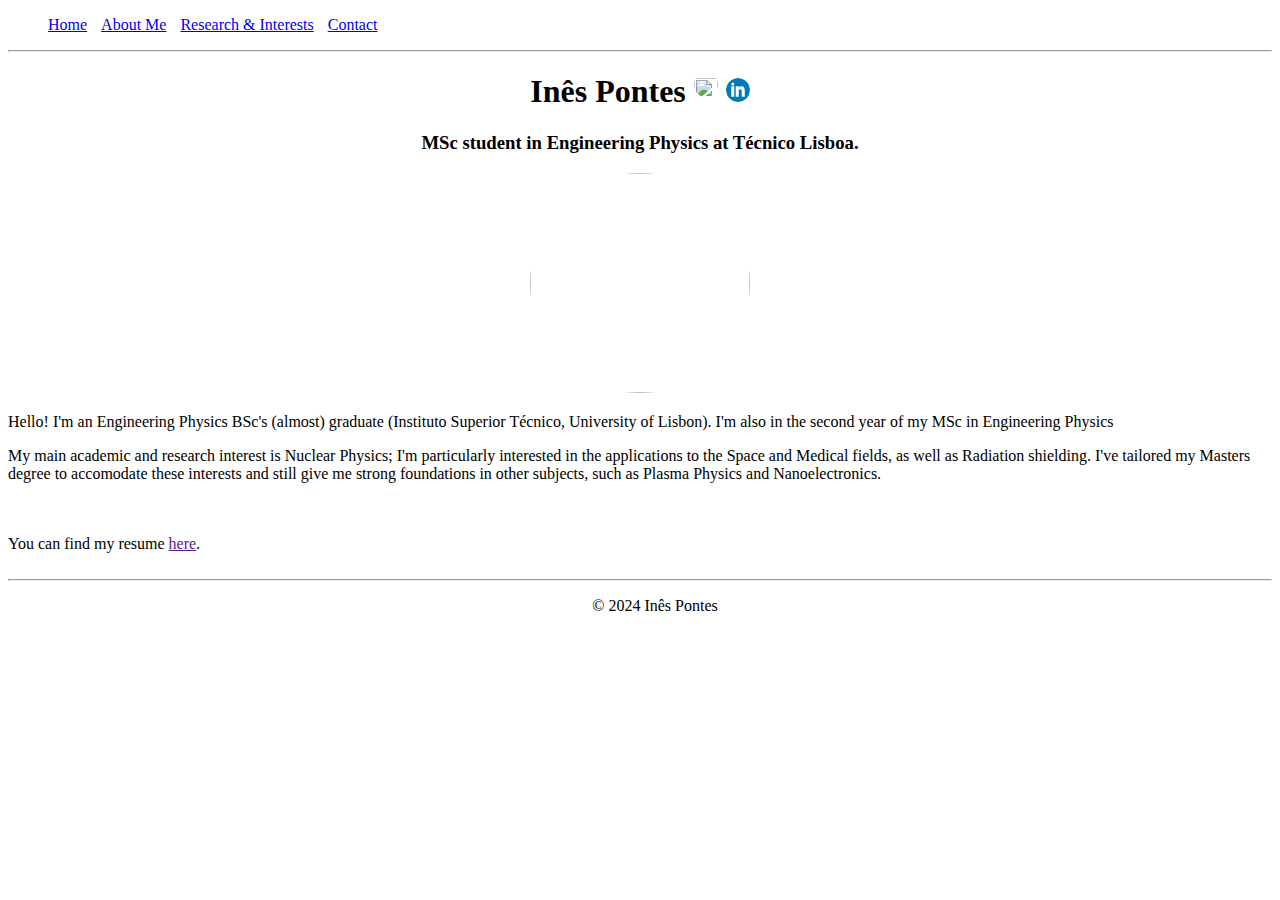
==== index.html @ f574dd7c "updated index" ====
<!DOCTYPE html>
<html lang="en">
<head>
	<link rel="stylesheet" href="https://use.fontawesome.com/releases/v5.8.1/css/all.css">
    <meta charset="UTF-8">
    <meta http-equiv="X-UA-Compatible" content="IE=edge">
    <meta name="viewport" content="width=device-width, initial-scale=1.0">
    <title>Inês Pontes</title>
    <link rel="stylesheet" type="text/css" href="css.css">

	<link rel="stylesheet" href="https://cdn.jsdelivr.net/npm/katex@0.10.0-rc.1/dist/katex.min.css" integrity="sha384-D+9gmBxUQogRLqvARvNLmA9hS2x//eK1FhVb9PiU86gmcrBrJAQT8okdJ4LMp2uv" crossorigin="anonymous">

    <!-- The loading of KaTeX is deferred to speed up page rendering -->
    <script src="https://cdn.jsdelivr.net/npm/katex@0.10.0-rc.1/dist/katex.min.js" integrity="sha384-483A6DwYfKeDa0Q52fJmxFXkcPCFfnXMoXblOkJ4JcA8zATN6Tm78UNL72AKk+0O" crossorigin="anonymous"></script>

    <!-- To automatically render math in text elements, include the auto-render extension: -->
    <script defer src="https://cdn.jsdelivr.net/npm/katex@0.10.0-rc.1/dist/contrib/auto-render.min.js" integrity="sha384-yACMu8JWxKzSp/C1YV86pzGiQ/l1YUfE8oPuahJQxzehAjEt2GiQuy/BIvl9KyeF" crossorigin="anonymous"
        onload="renderMathInElement(document.body);"></script>
</head>

<body>

	<div class="nav">
           
            <!--menu item-->
            <ul>
                <li>
                    <a href="https://in3spontes.github.io/index.html">Home</a>
                </li>
                <li>
                    <a href="https://in3spontes.github.io/aboutme.html">About Me</a>
                </li>
                <li>
                    <a href="https://in3spontes.github.io/research.html">Research & Interests</a>
                </li>
                <li>
                    <a href="https://in3spontes.github.io/contact.html">Contact</a>
                </li>
                
            </ul>
        </div>

<hr>

        <h1><center>Inês Pontes <a href="https://orcid.org/0009-0000-8348-647X">
            <img src="ORCIDiD_iconvector.svg" style="width:24px;height:24px;"></a> 
			<a href="https://www.linkedin.com/in/inespontees/">
            <img src="317750_linkedin_icon.svg" style="width:24px;height:24px;"></a></center></h1>
		<h3><center>MSc student in Engineering Physics at Técnico Lisboa.</center></h3>
         
	<center><img src="wedding.jpeg" width=220px height=220px;></center>  
    
	<div class="body">
	
	<p>Hello! I'm an Engineering Physics BSc's (almost) graduate (Instituto Superior Técnico, University of Lisbon). I'm also in the second year of my MSc in Engineering Physics
	</p>
	
	<p>My main academic and research interest is Nuclear Physics; I'm particularly interested in the applications to the Space and Medical fields, as well as Radiation shielding. I've tailored my Masters degree to accomodate these interests and still give me strong foundations in other subjects, such as Plasma Physics and Nanoelectronics.
	</p>

	
	<br>
	<br>
	You can find my resume <a href="">here</a>.

	<br>
	<br>
	</div>

<hr>
<div class="endnav">
           	<center>
            <!--menu item-->
            <ul>
			<li>
			&copy 2024 Inês Pontes
			</li>
                
            </ul>
			</center>
        </div>
            
</body>
</html>
---- css.css ----
@import url('https://css.gg/css?=|attachment|bolt|home|shape-hexagon');
@import url('https://fonts.googleapis.com/css?family=IM+Fell+English+SC');

ul {
  list-style: none;
}

li {
  display: inline-block;
  margin-right: 10px; /* add spacing between items */
}

img {
  border-radius: 50%;
}

<script src='https://cdnjs.cloudflare.com/ajax/libs/mathjax/2.7.4/MathJax.js?config=default'></script>
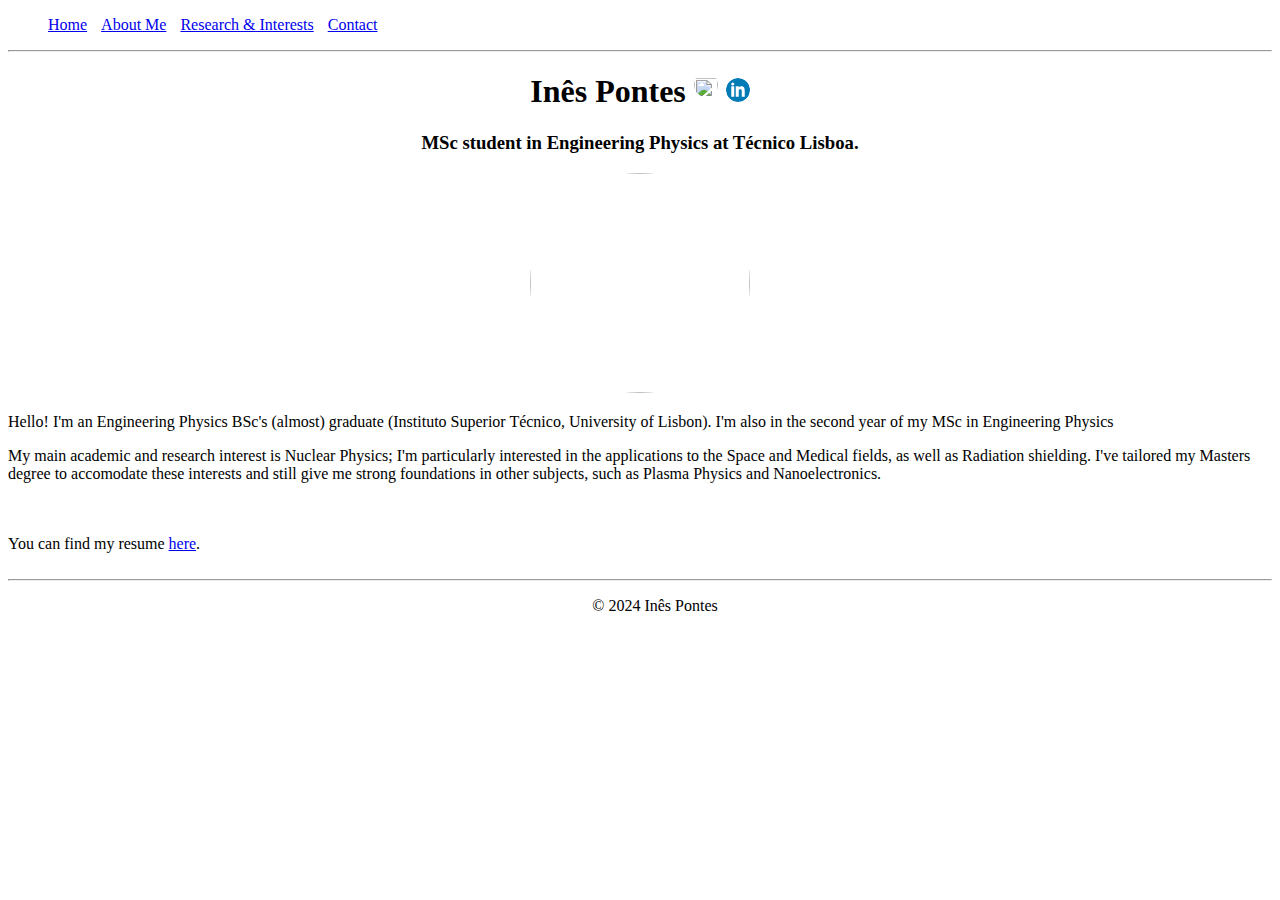
==== commit 051ff477: "resume update" ====
--- a/index.html
+++ b/index.html
@@ -61,7 +61,7 @@
 	
 	<br>
 	<br>
-	You can find my resume <a href="">here</a>.
+	You can find my resume <a href="https://drive.tecnico.ulisboa.pt/download/288548788224894">here</a>.
 
 	<br>
 	<br>
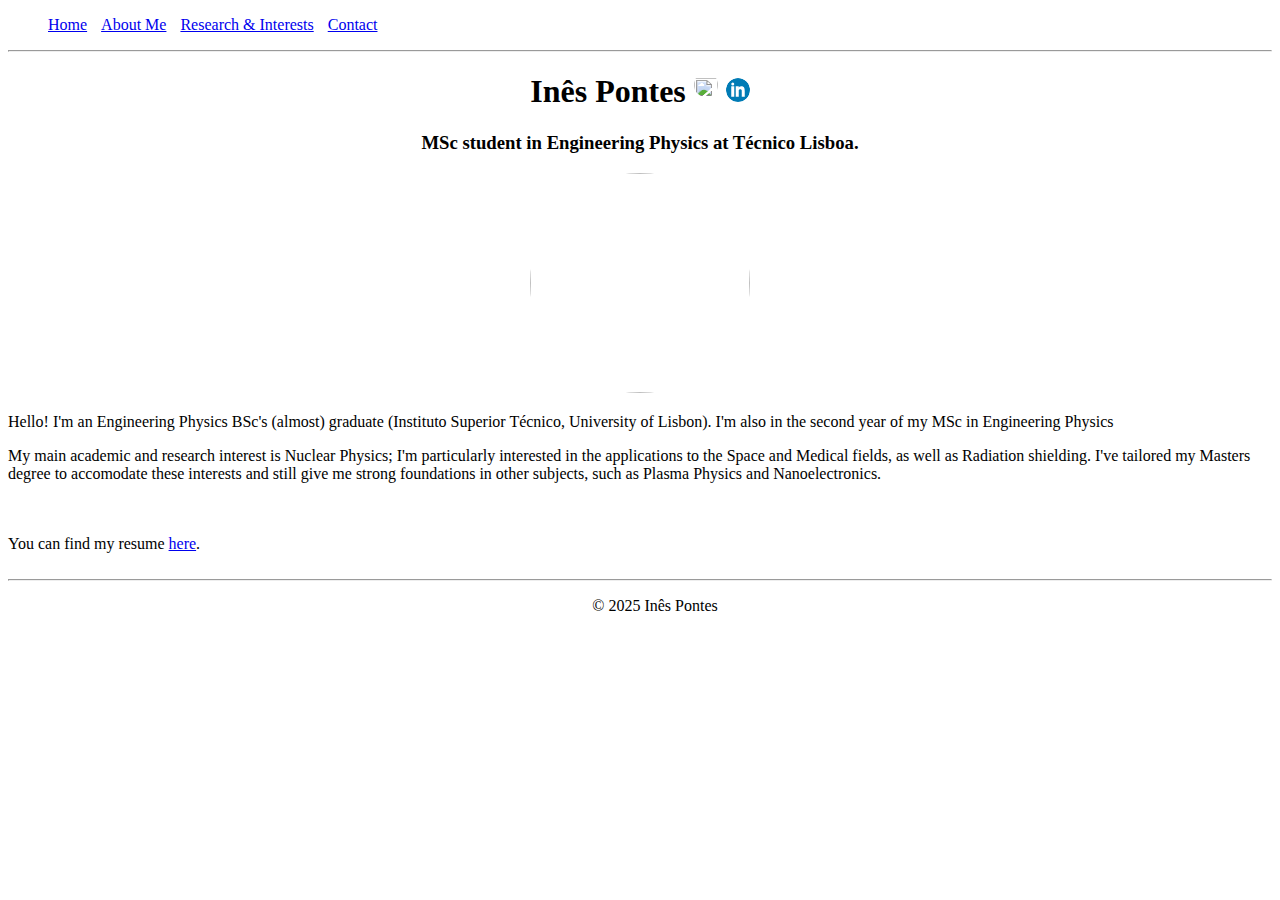
==== commit 24a0bf20: "Update index.html" ====
--- a/index.html
+++ b/index.html
@@ -25,16 +25,16 @@
             <!--menu item-->
             <ul>
                 <li>
-                    <a href="https://in3spontes.github.io/index.html">Home</a>
+                    <a href="https://ines-trindade-abreu.github.io/index.html">Home</a>
                 </li>
                 <li>
-                    <a href="https://in3spontes.github.io/aboutme.html">About Me</a>
+                    <a href="https://ines-trindade-abreu.github.io/aboutme.html">About Me</a>
                 </li>
                 <li>
-                    <a href="https://in3spontes.github.io/research.html">Research & Interests</a>
+                    <a href="https://ines-trindade-abreu.github.io/research.html">Research & Interests</a>
                 </li>
                 <li>
-                    <a href="https://in3spontes.github.io/contact.html">Contact</a>
+                    <a href="https://ines-trindade-abreu.github.io/contact.html">Contact</a>
                 </li>
                 
             </ul>
@@ -61,7 +61,7 @@
 	
 	<br>
 	<br>
-	You can find my resume <a href="https://drive.tecnico.ulisboa.pt/download/288548788224894">here</a>.
+	You can find my resume <a href="https://drive.google.com/file/d/1LMt3LBMCSJCLqUA_qK9oJCmAOjIq1q1d/view?usp=sharing">here</a>.
 
 	<br>
 	<br>
@@ -73,7 +73,7 @@
             <!--menu item-->
             <ul>
 			<li>
-			&copy 2024 Inês Pontes
+			&copy 2025 Inês Pontes
 			</li>
                 
             </ul>
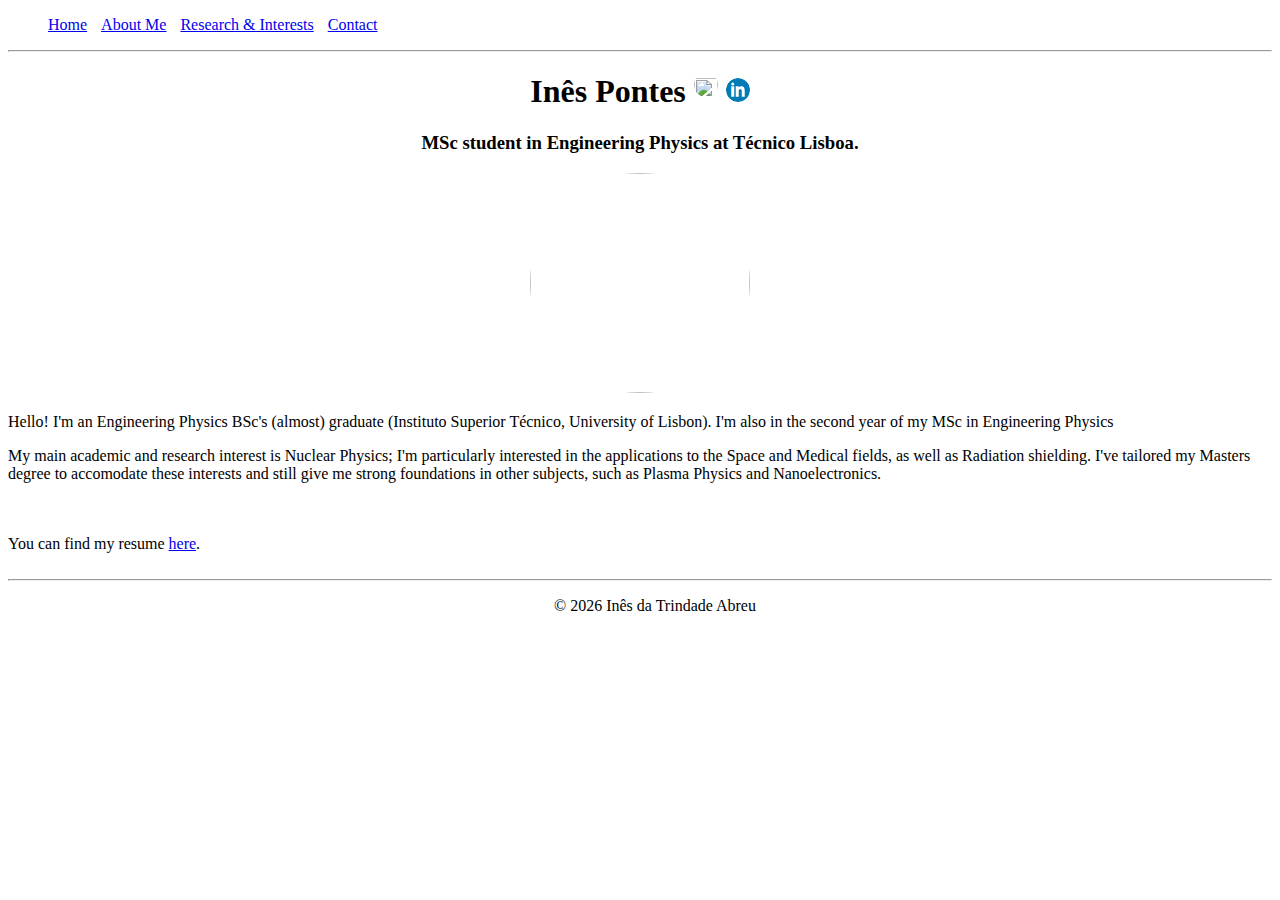
==== commit 6d4b606f: "Update index.html" ====
--- a/index.html
+++ b/index.html
@@ -73,7 +73,13 @@
             <!--menu item-->
             <ul>
 			<li>
-			&copy 2025 Inês Pontes
+			&copy <span id="currentYear"></span> Inês da Trindade Abreu
+				<script>
+				document.addEventListener('DOMContentLoaded', function() {
+ 				var currentYear = new Date().getFullYear();
+ 				document.getElementById('currentYear').textContent = currentYear;
+				});
+				</script>
 			</li>
                 
             </ul>
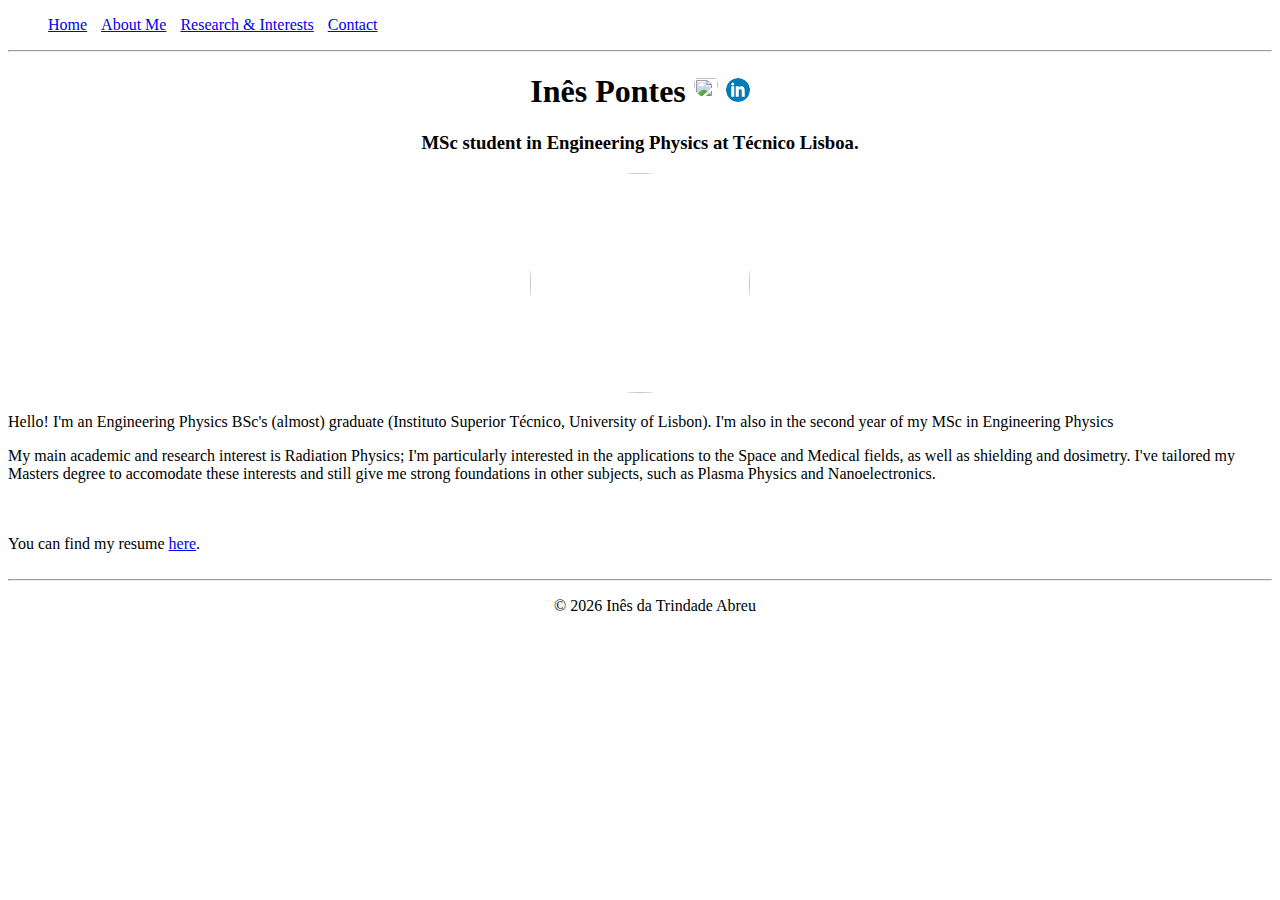
==== commit a9db079d: "change text" ====
--- a/index.html
+++ b/index.html
@@ -5,7 +5,7 @@
     <meta charset="UTF-8">
     <meta http-equiv="X-UA-Compatible" content="IE=edge">
     <meta name="viewport" content="width=device-width, initial-scale=1.0">
-    <title>Inês Pontes</title>
+    <title>Inês da Trindade Abreu</title>
     <link rel="stylesheet" type="text/css" href="css.css">
 
 	<link rel="stylesheet" href="https://cdn.jsdelivr.net/npm/katex@0.10.0-rc.1/dist/katex.min.css" integrity="sha384-D+9gmBxUQogRLqvARvNLmA9hS2x//eK1FhVb9PiU86gmcrBrJAQT8okdJ4LMp2uv" crossorigin="anonymous">
@@ -55,7 +55,7 @@
 	<p>Hello! I'm an Engineering Physics BSc's (almost) graduate (Instituto Superior Técnico, University of Lisbon). I'm also in the second year of my MSc in Engineering Physics
 	</p>
 	
-	<p>My main academic and research interest is Nuclear Physics; I'm particularly interested in the applications to the Space and Medical fields, as well as Radiation shielding. I've tailored my Masters degree to accomodate these interests and still give me strong foundations in other subjects, such as Plasma Physics and Nanoelectronics.
+	<p>My main academic and research interest is Radiation Physics; I'm particularly interested in the applications to the Space and Medical fields, as well as shielding and dosimetry. I've tailored my Masters degree to accomodate these interests and still give me strong foundations in other subjects, such as Plasma Physics and Nanoelectronics.
 	</p>
 
 	
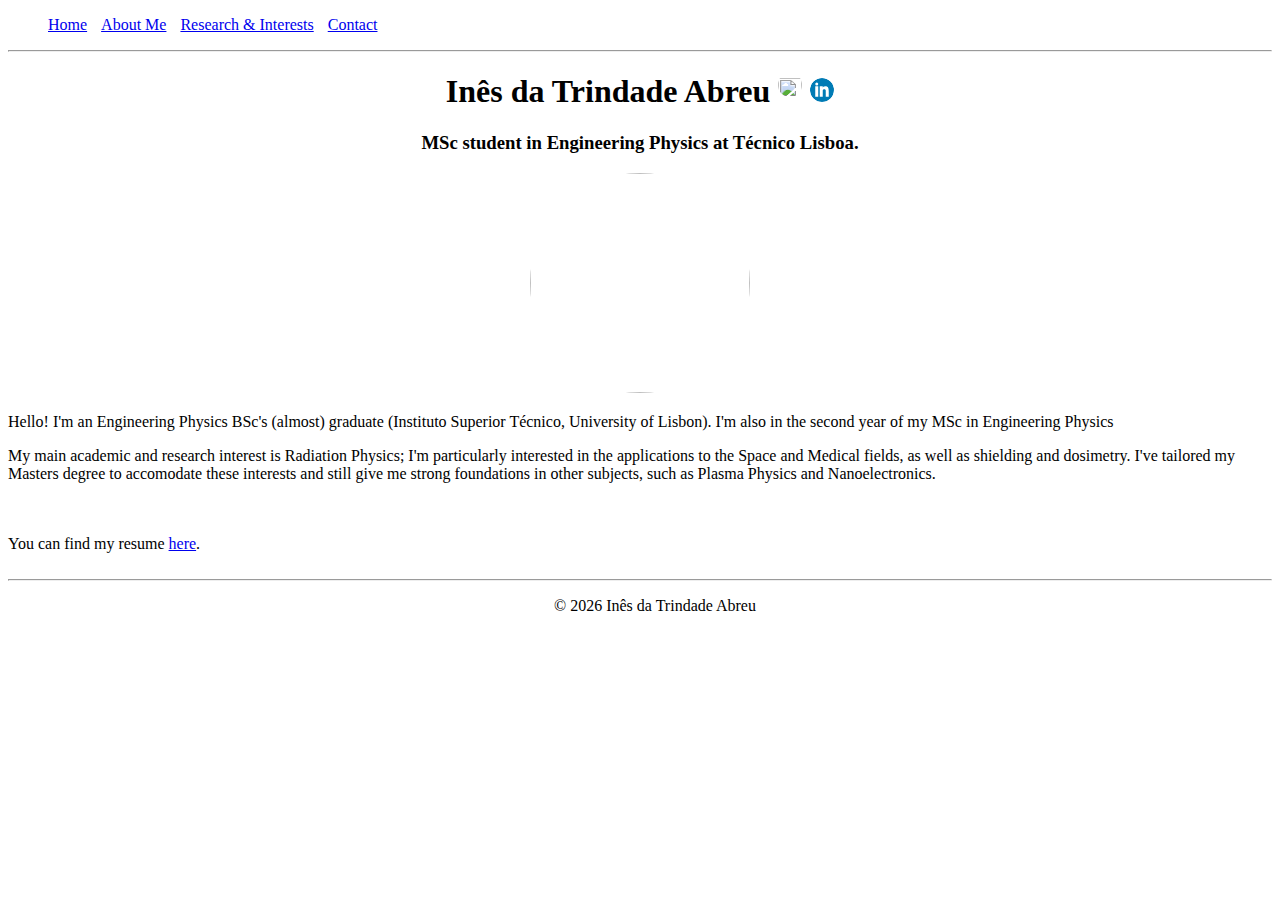
==== commit e7fc4ef8: "name change" ====
--- a/index.html
+++ b/index.html
@@ -42,7 +42,7 @@
 
 <hr>
 
-        <h1><center>Inês Pontes <a href="https://orcid.org/0009-0000-8348-647X">
+        <h1><center>Inês da Trindade Abreu <a href="https://orcid.org/0009-0000-8348-647X">
             <img src="ORCIDiD_iconvector.svg" style="width:24px;height:24px;"></a> 
 			<a href="https://www.linkedin.com/in/inespontees/">
             <img src="317750_linkedin_icon.svg" style="width:24px;height:24px;"></a></center></h1>
